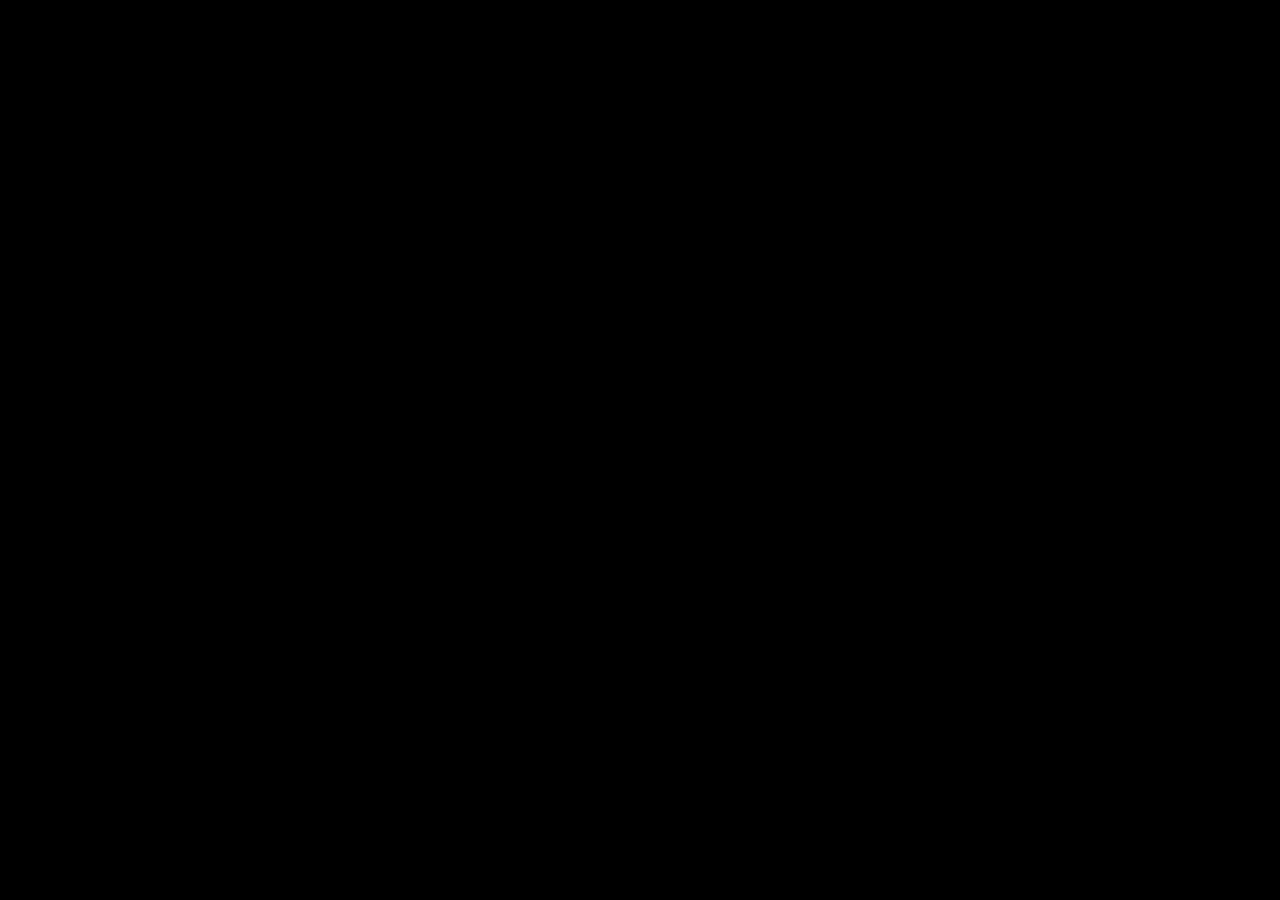
==== MasterSystem/index.html @ 6b303a84 "jogos nes" ====
<!DOCTYPE html>
<html lang="pt-BR">
<head>
  <meta charset="UTF-8">
  <meta name="viewport" content="width=device-width, initial-scale=1.0">
  <title>Master System - Web Emulator</title>
  <style>
    html, body {
      margin: 0;
      padding: 0;
      width: 100%;
      height: 100%;
      background-color: #000;
      display: flex;
      justify-content: center;
      align-items: center;
      overflow: hidden;
    }

    #emulator-container {
      width: 100vw;
      height: 100vh;
      max-width: 960px;
      max-height: 720px;
    }
  </style>
</head>
<body>

  <!-- Container do Emulador -->
  <div id="emulator-container">
    <div id="game"></div>
  </div>

  <!-- Configurações do EmulatorJS -->
  <script>
    EJS_player = '#game';
    EJS_core = 'segaMS'; // Core do Sega Master System
    EJS_gameUrl = 'roms/Alex Kidd - High-Tech World (USA, Europe).sms'; // Caminho para a sua ROM
    EJS_pathtodata = 'https://cdn.emulatorjs.org/stable/data/'; // CDN dos componentes gráficos e áudio
  </script>

  <!-- Script principal do EmulatorJS -->
  <script src="https://cdn.emulatorjs.org/stable/data/loader.js"></script>

</body>
</html>
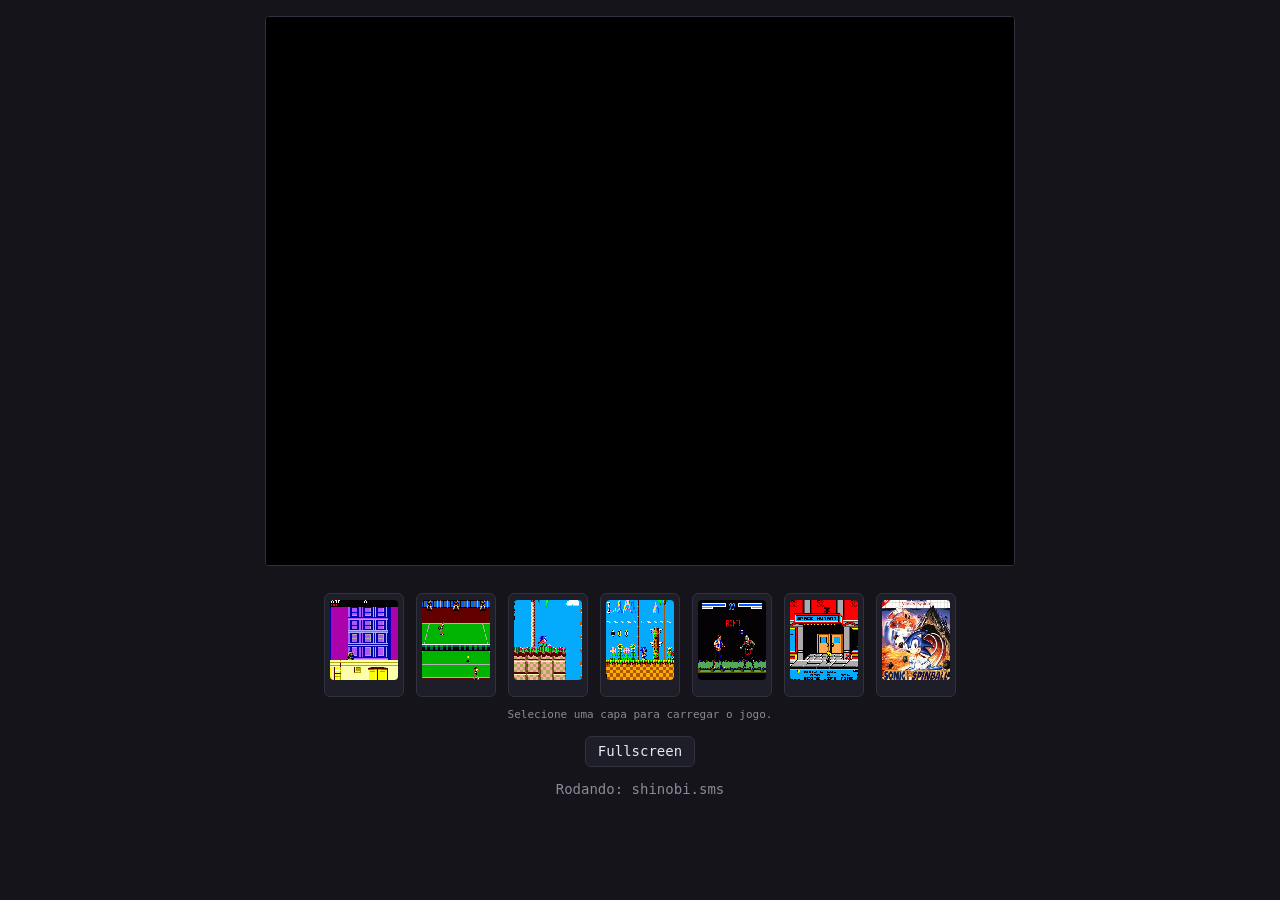
==== commit a58bbda9: "correcoes, emuladores" ====
--- a/MasterSystem/index.html
+++ b/MasterSystem/index.html
@@ -1,47 +1,174 @@
 <!DOCTYPE html>
-<html lang="pt-BR">
+<html lang="en">
 <head>
-  <meta charset="UTF-8">
-  <meta name="viewport" content="width=device-width, initial-scale=1.0">
-  <title>Master System - Web Emulator</title>
-  <style>
-    html, body {
-      margin: 0;
-      padding: 0;
-      width: 100%;
-      height: 100%;
-      background-color: #000;
-      display: flex;
-      justify-content: center;
-      align-items: center;
-      overflow: hidden;
-    }
+<meta charset="utf-8">
+<meta name="viewport" content="width=device-width, initial-scale=1">
+<title>Master System</title>
 
-    #emulator-container {
-      width: 100vw;
-      height: 100vh;
-      max-width: 960px;
-      max-height: 720px;
-    }
-  </style>
+<style>
+  :root {
+    --bg: #14141a; --panel: #1e1e28; --border: #32323f;
+    --text: #e8e8f0; --dim: #8a8a9a; --accent: #3b82f6; --ok: #6cc46c;
+  }
+  * { box-sizing: border-box; }
+  body {
+    margin: 0; min-height: 100vh; background: var(--bg); color: var(--text);
+    font: 14px/1.5 ui-monospace, Menlo, Consolas, monospace;
+    display: flex; flex-direction: column; align-items: center; gap: 12px; padding: 16px;
+  }
+  h1 { font-size: 18px; margin: 0; letter-spacing: 1px; }
+  
+  #emulator-container {
+    width: 750px; height: 550px; max-width: 100%;
+    background: #000;
+    border: 1px solid var(--border); border-radius: 4px;
+    overflow: hidden;
+    position: relative;
+  }
+  
+  #emulator-frame {
+    width: 100%;
+    height: 100%;
+    border: none;
+    display: block;
+  }
+
+  #status { color: var(--dim); white-space: pre-wrap; max-width: 640px; text-align: center; }
+  #status .ok { color: var(--ok); }
+  #status .err { color: var(--accent); }
+  
+  button {
+    background: var(--panel); color: var(--text); border: 1px solid var(--border);
+    border-radius: 6px; padding: 8px 16px; font: inherit; cursor: pointer;
+  }
+  button:hover { border-color: var(--accent); }
+  button:disabled { opacity: .4; cursor: default; }
+  
+  #controls { display: flex; gap: 8px; align-items: center; flex-wrap: wrap; justify-content: center; }
+  #controls button { padding: 4px 12px; }
+
+  #library { width: min(900px, 100%); display: flex; flex-direction: column; gap: 10px; margin-top: 15px; }
+  
+  #gameGallery {
+    display: flex;
+    flex-wrap: wrap;
+    justify-content: center;
+    gap: 12px;
+  }
+
+  .game-card {
+    width: 80px;
+    height: 104px;
+    padding: 6px;
+    display: flex;
+    flex-direction: column;
+    align-items: center;
+    gap: 6px;
+    text-align: center;
+    min-width: 0;
+    background: var(--panel);
+    border: 1px solid var(--border);
+    border-radius: 6px;
+    cursor: pointer;
+    transition: transform 0.2s, border-color 0.2s;
+  }
+
+  .game-card:hover {
+    border-color: var(--accent);
+    transform: scale(1.04);
+  }
+
+  .game-card img {
+    width: 68px;
+    height: 80px;
+    object-fit: cover;
+    background: #090910;
+    border-radius: 4px;
+    image-rendering: pixelated;
+  }
+  
+  .game-card:disabled { opacity: .65; transform: none; cursor: default; }
+  #libraryHint { color: var(--dim); font-size: 11px; text-align: center; }
+</style>
 </head>
 <body>
 
-  <!-- Container do Emulador -->
   <div id="emulator-container">
-    <div id="game"></div>
+    <!-- O iframe aponta para o arquivo separado -->
+    <iframe id="emulator-frame" src="emulator.html?rom=shinobi.sms"></iframe>
   </div>
+  
 
-  <!-- Configurações do EmulatorJS -->
+  <section id="library">
+    <div id="gameGallery">
+      <button class="game-card" data-rom="shinobi.sms">
+        <img src="roms/shinobi.png" alt="Shinobi">
+      </button>
+      <button class="game-card" data-rom="tenis.sms">
+        <img src="roms/tenis.png" alt="Tenis">
+      </button> 
+      <button class="game-card" data-rom="sonicC.sms">
+        <img src="roms/sonic.png" alt="Sonic Chaos">
+      </button>
+      <button class="game-card" data-rom="sonicH.sms">
+        <img src="roms/sonicH.png" alt="Sonic 1">
+      </button>  
+      <button class="game-card" data-rom="mk3.sms">
+        <img src="roms/mk3.png" alt="Mortal Kombat 3">
+      </button>  
+      <button class="game-card" data-rom="bart.sms">
+        <img src="roms/bart.png" alt="Bart">
+      </button>  
+      <button class="game-card" data-rom="sonicP.sms">
+        <img src="roms/sonicP.jpg" alt="Sonic Spinball">
+      </button>        
+    </div>
+    <div id="libraryHint">Selecione uma capa para carregar o jogo.</div>
+  </section>  
+
+  <div id="controls">
+    <button id="fsBtn">Fullscreen</button>
+  </div>
+  
+  <div id="status">Rodando: shinobi.sms</div>
+
   <script>
-    EJS_player = '#game';
-    EJS_core = 'segaMS'; // Core do Sega Master System
-    EJS_gameUrl = 'roms/Alex Kidd - High-Tech World (USA, Europe).sms'; // Caminho para a sua ROM
-    EJS_pathtodata = 'https://cdn.emulatorjs.org/stable/data/'; // CDN dos componentes gráficos e áudio
+    "use strict";
+
+    function trocarJogo(filename) {
+      if (!filename) return;
+      
+      const hint = document.getElementById('libraryHint');
+      const status = document.getElementById('status');
+      
+      hint.textContent = 'Carregando ' + filename + '...';
+      status.innerHTML = 'Carregando: ' + filename;
+
+      const iframe = document.getElementById('emulator-frame');
+      
+      // Apenas atualiza o atributo src do iframe alterando o parâmetro da ROM.
+      // Isso destrói instantaneamente o áudio anterior e carrega o novo jogo limpo.
+      iframe.src = 'emulator.html?rom=' + encodeURIComponent(filename);
+
+      setTimeout(function() {
+        hint.textContent = 'Jogo carregado: ' + filename;
+        status.innerHTML = '<span class="ok">Rodando:</span> ' + filename;
+      }, 500);
+    }
+
+    document.querySelectorAll('.game-card').forEach(function(card) {
+      card.addEventListener('click', function() {
+        const romName = card.getAttribute('data-rom');
+        trocarJogo(romName);
+      });
+    });
+
+    document.getElementById('fsBtn').addEventListener('click', function() {
+      const container = document.getElementById('emulator-container');
+      if (container.requestFullscreen) {
+        container.requestFullscreen();
+      }
+    });
   </script>
-
-  <!-- Script principal do EmulatorJS -->
-  <script src="https://cdn.emulatorjs.org/stable/data/loader.js"></script>
-
 </body>
 </html>
